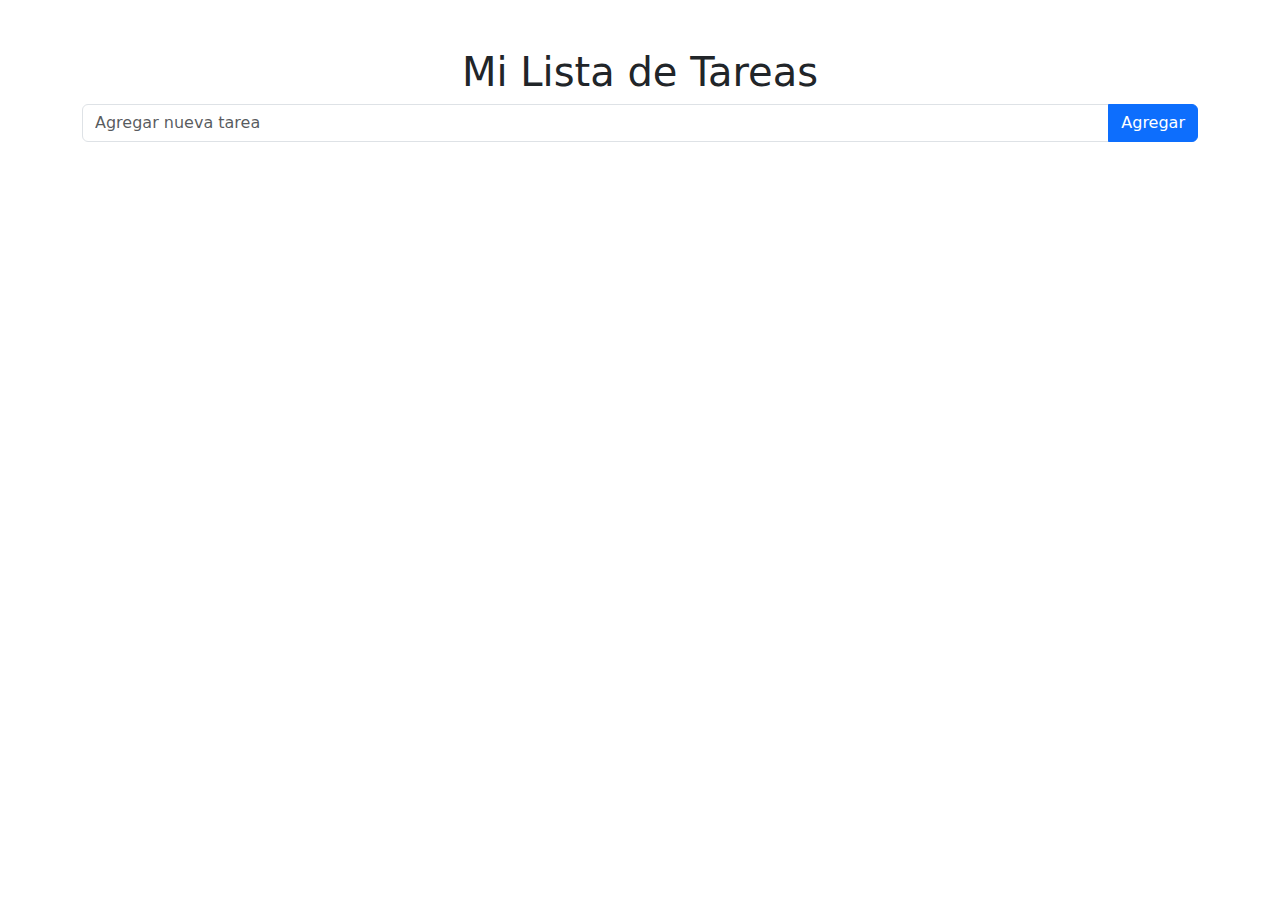
==== index.html @ 9b6e7503 "Agregar estructura básica del sitio de lista de tareas con Bootstrap y funcionalidad para añadir/eli" ====
<!DOCTYPE html>
<html lang="es">

<head>
    <meta charset="UTF-8">
    <meta name="viewport" content="width=device-width, initial-scale=1.0">
    <title>Lista de Tareas</title>
    <link href="https://cdn.jsdelivr.net/npm/bootstrap@5.2.3/dist/css/bootstrap.min.css" rel="stylesheet">
</head>

<body>
    <div class="container mt-5">
        <h1 class="text-center">Mi Lista de Tareas</h1>
        <form id="task-form" class="mb-4">
            <div class="input-group">
                <input type="text" id="task-input" class="form-control" placeholder="Agregar nueva tarea">
                <button type="submit" class="btn btn-primary">Agregar</button>
            </div>
        </form>
        <ul id="task-list" class="list-group"></ul>
    </div>
    <script src="app.js"></script>
</body>

</html>
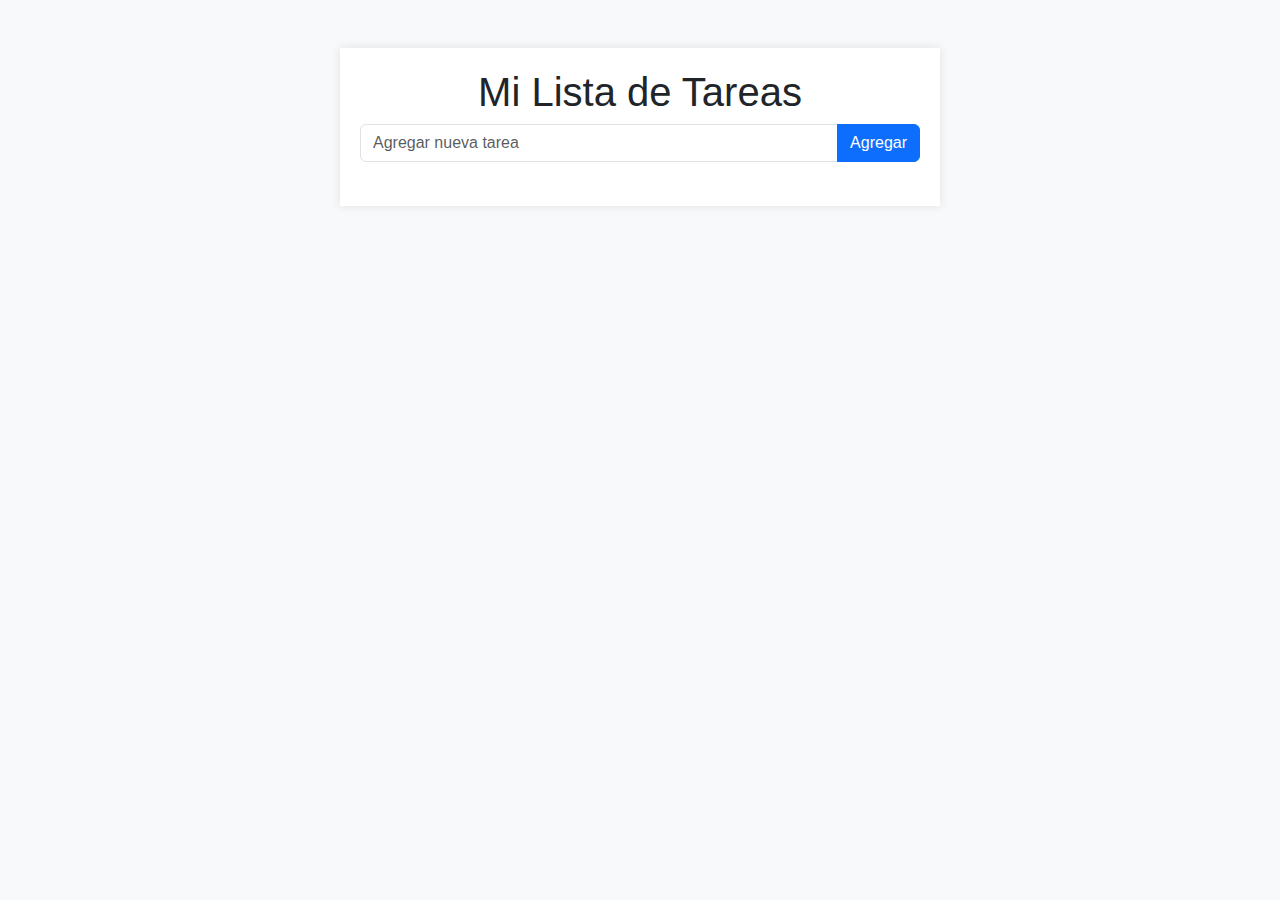
==== commit 4d12a46d: "Agregar almacenamiento local y estructura de carpetas organizada" ====
--- a/index.html
+++ b/index.html
@@ -6,6 +6,7 @@
     <meta name="viewport" content="width=device-width, initial-scale=1.0">
     <title>Lista de Tareas</title>
     <link href="https://cdn.jsdelivr.net/npm/bootstrap@5.2.3/dist/css/bootstrap.min.css" rel="stylesheet">
+    <link rel="stylesheet" href="assets/css/styles.css">
 </head>
 
 <body>
@@ -19,7 +20,7 @@
         </form>
         <ul id="task-list" class="list-group"></ul>
     </div>
-    <script src="app.js"></script>
+    <script src="assets/js/app.js"></script>
 </body>
 
 </html>--- a/assets/css/styles.css
+++ b/assets/css/styles.css
@@ -0,0 +1,24 @@
+/* styles.css */
+
+body {
+    background-color: #f8f9fa;
+    font-family: Arial, sans-serif;
+}
+
+.container {
+    max-width: 600px;
+    margin: 0 auto;
+    padding: 20px;
+    background-color: #ffffff;
+    box-shadow: 0 0 10px rgba(0, 0, 0, 0.1);
+}
+
+#task-list {
+    margin-top: 20px;
+}
+
+.list-group-item {
+    display: flex;
+    justify-content: space-between;
+    align-items: center;
+}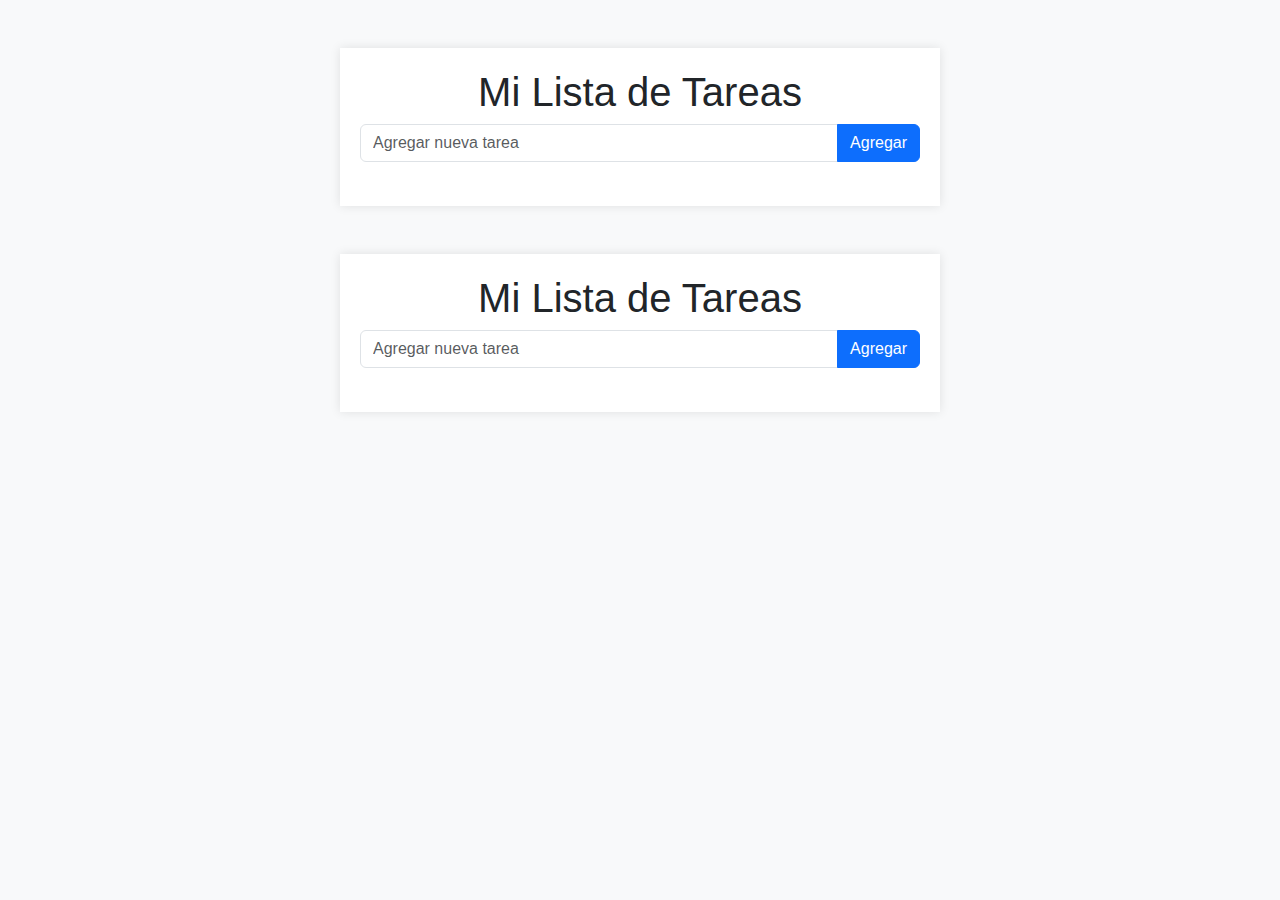
==== commit 33167fc1: "Mejorar la interfaz de usuario con íconos y alertas" ====
--- a/index.html
+++ b/index.html
@@ -21,6 +21,20 @@
         <ul id="task-list" class="list-group"></ul>
     </div>
     <script src="assets/js/app.js"></script>
+
+    <div class="container mt-5">
+        <h1 class="text-center">Mi Lista de Tareas</h1>
+        <div id="alert-container"></div>
+        <!-- Contenedor de alertas -->
+        <form id="task-form" class="mb-4">
+            <div class="input-group">
+                <input type="text" id="task-input" class="form-control" placeholder="Agregar nueva tarea">
+                <button type="submit" class="btn btn-primary">Agregar</button>
+            </div>
+        </form>
+        <ul id="task-list" class="list-group"></ul>
+    </div>
+
 </body>
 
 </html>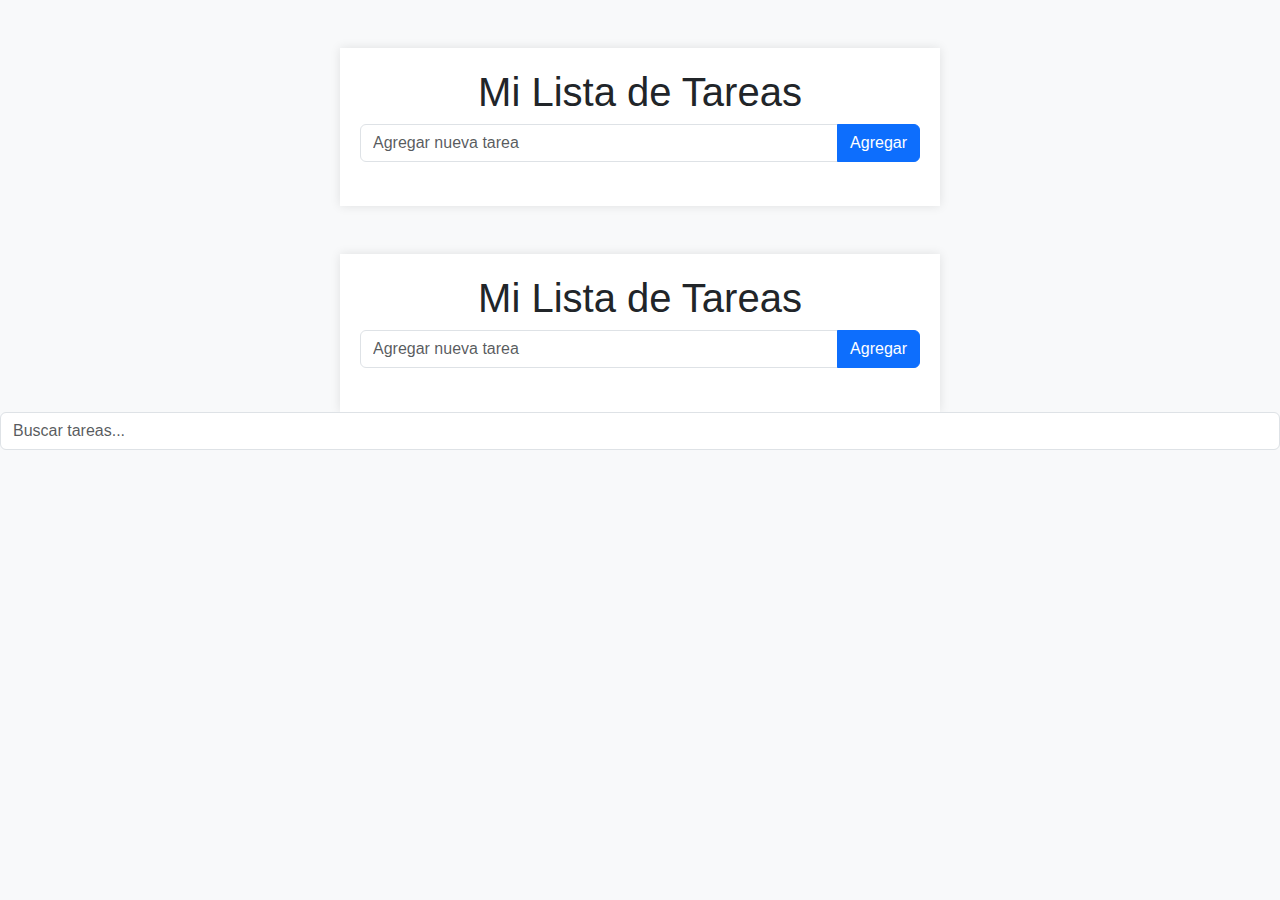
==== commit 0e7cfc8c: "Agregar funcionalidad de búsqueda y filtro de tareas" ====
--- a/index.html
+++ b/index.html
@@ -36,5 +36,6 @@
     </div>
 
 </body>
+<input type="text" id="search-input" class="form-control" placeholder="Buscar tareas...">
 
 </html>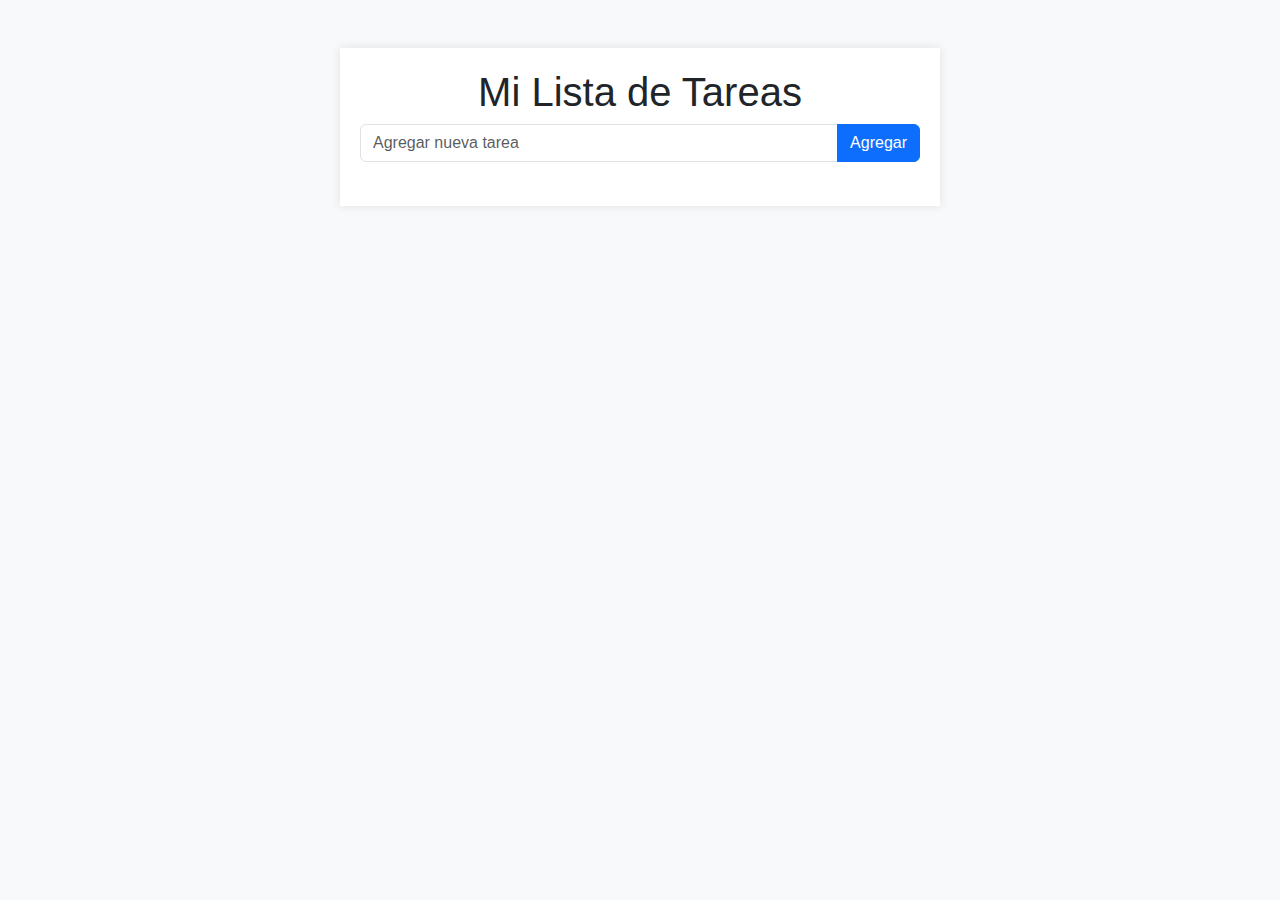
==== commit 87593ac1: "Se corrigio la funcion de js" ====
--- a/index.html
+++ b/index.html
@@ -5,7 +5,10 @@
     <meta charset="UTF-8">
     <meta name="viewport" content="width=device-width, initial-scale=1.0">
     <title>Lista de Tareas</title>
+
     <link href="https://cdn.jsdelivr.net/npm/bootstrap@5.2.3/dist/css/bootstrap.min.css" rel="stylesheet">
+
+
     <link rel="stylesheet" href="assets/css/styles.css">
 </head>
 
@@ -21,21 +24,6 @@
         <ul id="task-list" class="list-group"></ul>
     </div>
     <script src="assets/js/app.js"></script>
-
-    <div class="container mt-5">
-        <h1 class="text-center">Mi Lista de Tareas</h1>
-        <div id="alert-container"></div>
-        <!-- Contenedor de alertas -->
-        <form id="task-form" class="mb-4">
-            <div class="input-group">
-                <input type="text" id="task-input" class="form-control" placeholder="Agregar nueva tarea">
-                <button type="submit" class="btn btn-primary">Agregar</button>
-            </div>
-        </form>
-        <ul id="task-list" class="list-group"></ul>
-    </div>
-
 </body>
-<input type="text" id="search-input" class="form-control" placeholder="Buscar tareas...">
 
 </html>